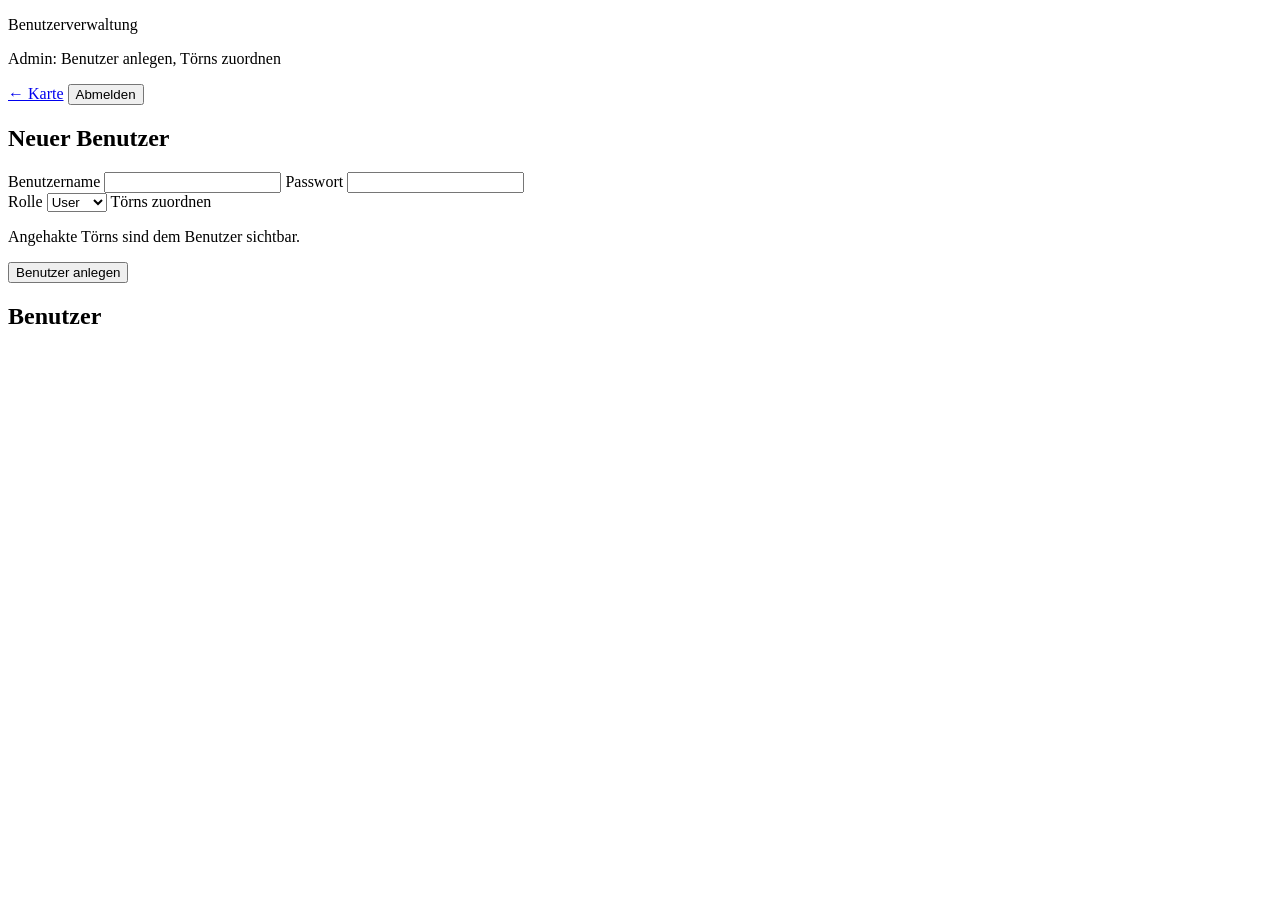
==== static/admin.html @ a23b41a7 "Users" ====
<!DOCTYPE html>
<html lang="de">
<head>
  <meta charset="UTF-8" />
  <meta name="viewport" content="width=device-width, initial-scale=1" />
  <title>Benutzer – Logbook Viso</title>
  <link rel="preconnect" href="https://fonts.googleapis.com" />
  <link rel="preconnect" href="https://fonts.gstatic.com" crossorigin />
  <link href="https://fonts.googleapis.com/css2?family=Fraunces:opsz,wght@9..144,500;9..144,700&family=Source+Sans+3:wght@400;500;600;700&display=swap" rel="stylesheet" />
  <link rel="stylesheet" href="/styles.css" />
</head>
<body class="manage-body">
  <div class="manage-app">
    <header class="manage-header">
      <div>
        <p class="brand-mark">Benutzerverwaltung</p>
        <p class="brand-sub">Admin: Benutzer anlegen, Törns zuordnen</p>
      </div>
      <div class="header-actions">
        <a href="/" class="btn">← Karte</a>
        <button type="button" class="btn" id="logoutBtn">Abmelden</button>
      </div>
    </header>

    <section class="panel">
      <h2>Neuer Benutzer</h2>
      <form id="createUserForm" class="admin-form">
        <div class="coord-row">
          <label class="field">
            <span>Benutzername</span>
            <input type="text" id="newUsername" required />
          </label>
          <label class="field">
            <span>Passwort</span>
            <input type="password" id="newPassword" required />
          </label>
        </div>
        <label class="field">
          <span>Rolle</span>
          <select id="newRole">
            <option value="user">User</option>
            <option value="admin">Admin</option>
          </select>
        </label>
        <label class="field">
          <span>Törns zuordnen</span>
          <p class="hint">Angehakte Törns sind dem Benutzer sichtbar.</p>
          <div id="newToerns" class="admin-toern-picker"></div>
        </label>
        <button type="submit" class="btn btn-primary">Benutzer anlegen</button>
      </form>
    </section>

    <section class="panel">
      <h2>Benutzer</h2>
      <div id="userList" class="admin-user-list"></div>
    </section>

    <div id="toast" class="toast manage-toast" hidden></div>
  </div>
  <script src="/auth.js"></script>
  <script src="/admin.js"></script>
</body>
</html>
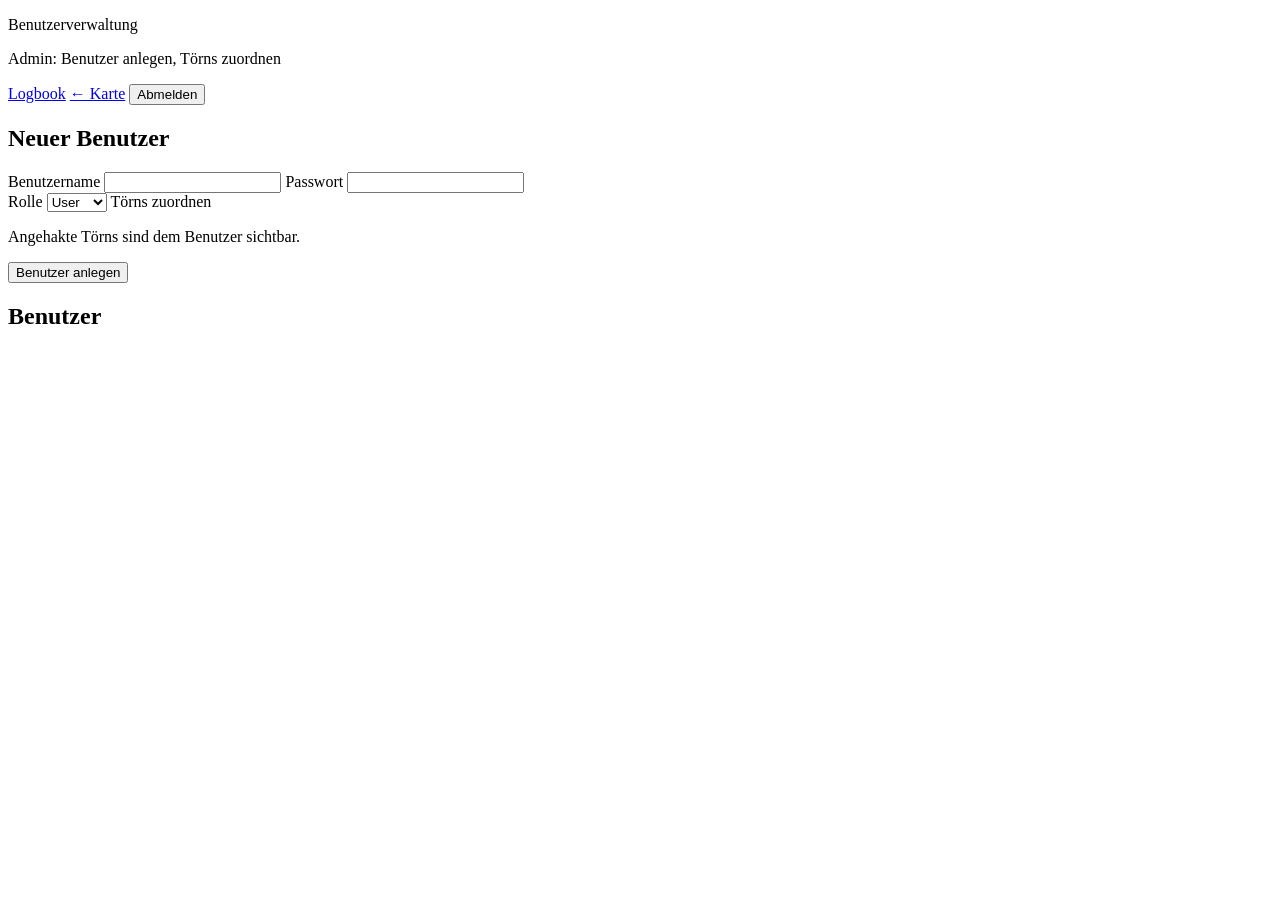
==== commit 646e61b2: "logbook upload" ====
--- a/static/admin.html
+++ b/static/admin.html
@@ -17,6 +17,7 @@
         <p class="brand-sub">Admin: Benutzer anlegen, Törns zuordnen</p>
       </div>
       <div class="header-actions">
+        <a href="/admin/logbook" class="btn">Logbook</a>
         <a href="/" class="btn">← Karte</a>
         <button type="button" class="btn" id="logoutBtn">Abmelden</button>
       </div>
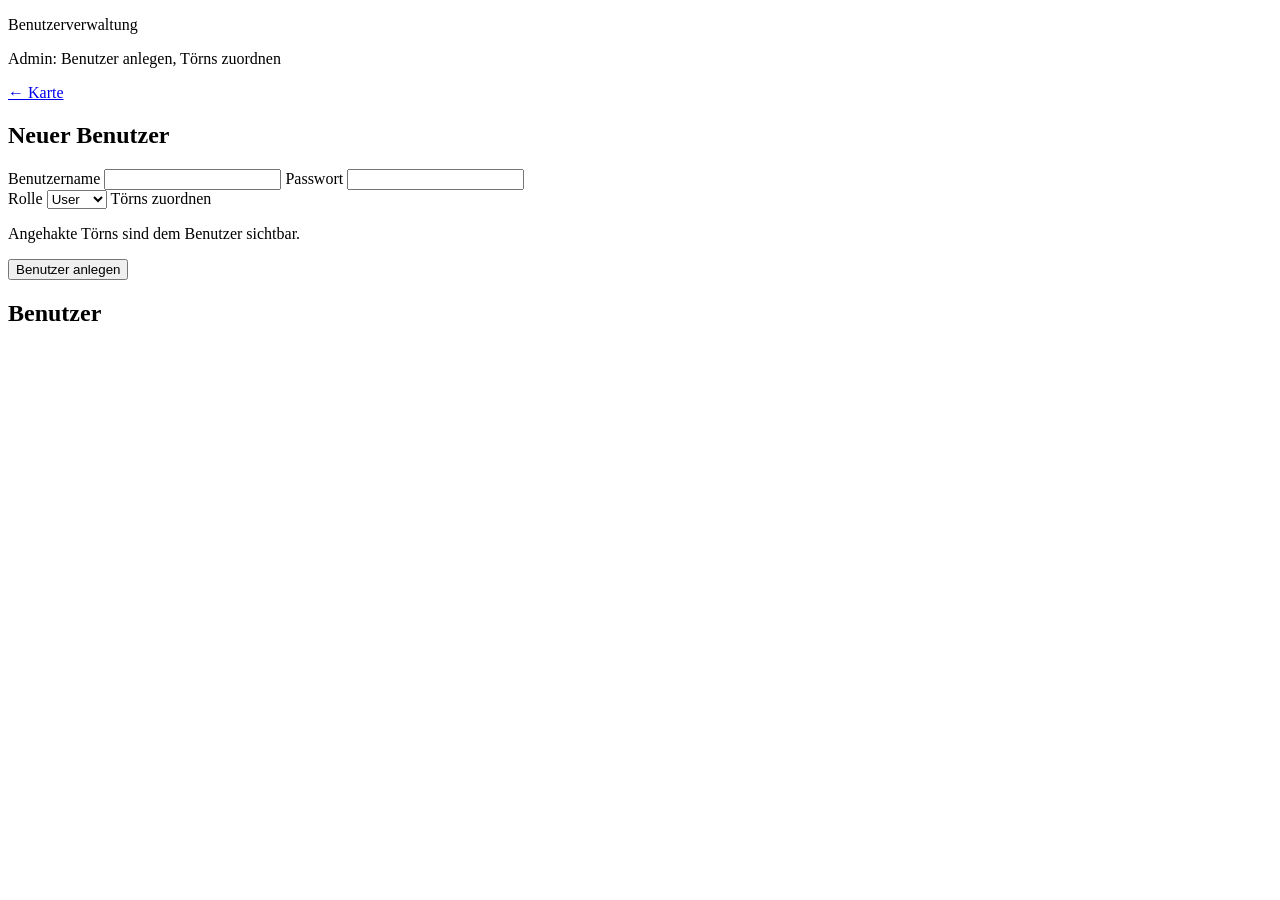
==== commit 0cabe985: "alle fotos" ====
--- a/static/admin.html
+++ b/static/admin.html
@@ -17,9 +17,7 @@
         <p class="brand-sub">Admin: Benutzer anlegen, Törns zuordnen</p>
       </div>
       <div class="header-actions">
-        <a href="/admin/logbook" class="btn">Logbook</a>
         <a href="/" class="btn">← Karte</a>
-        <button type="button" class="btn" id="logoutBtn">Abmelden</button>
       </div>
     </header>
 
